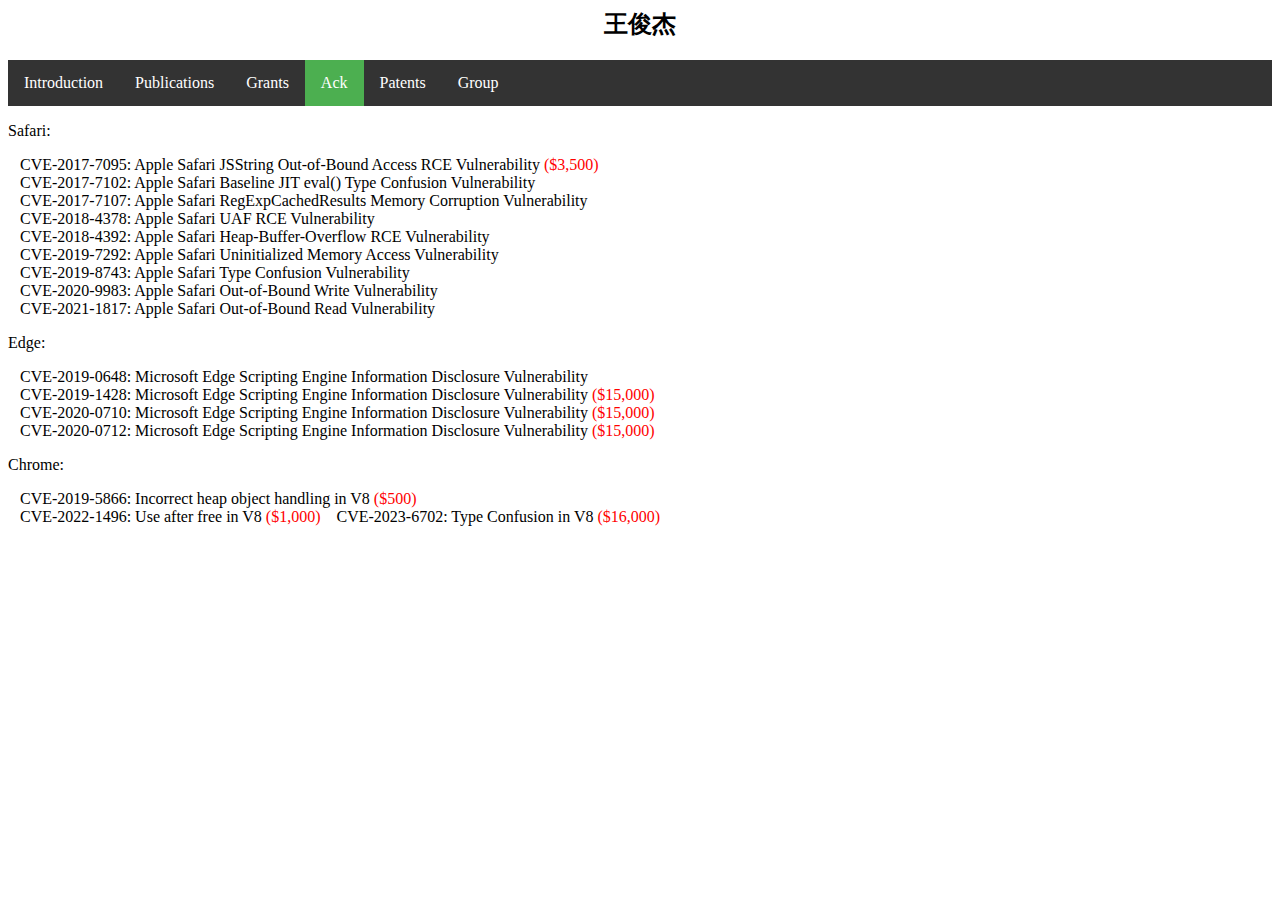
==== ack.html @ 68b6aadf "u" ====
<html>

<head>
    <title>zhunki</title>
    <link rel="stylesheet" type="text/css" href="style.css">
</head>

<body>
    <div style="min-width: min-content;">
        <h2 style="text-align: center;">王俊杰</h2>
        <ul>
            <li><a href="index.html">Introduction</a></li>
            <li><a href="publications.html">Publications</a></li>
            <li><a href="grants.html">Grants</a></li>
            <li><a class="active" href="#">Ack</a></li>
            <li><a href="patent.html">Patents</a></li>
            <li><a href="alumni.html">Group</a></li>
        </ul>

        <p>Safari:</p>
        <p>&nbsp;&nbsp; CVE-2017-7095: Apple Safari JSString Out-of-Bound Access RCE Vulnerability <font color="red">($3,500)</font><br>
            &nbsp;&nbsp; CVE-2017-7102: Apple Safari Baseline JIT eval() Type Confusion Vulnerability<br>
            &nbsp;&nbsp; CVE-2017-7107: Apple Safari RegExpCachedResults Memory Corruption Vulnerability<br>
            &nbsp;&nbsp; CVE-2018-4378: Apple Safari UAF RCE Vulnerability<br>
            &nbsp;&nbsp; CVE-2018-4392: Apple Safari Heap-Buffer-Overflow RCE Vulnerability<br>
            &nbsp;&nbsp; CVE-2019-7292: Apple Safari Uninitialized Memory Access Vulnerability<br>
            &nbsp;&nbsp; CVE-2019-8743: Apple Safari Type Confusion Vulnerability<br>
            &nbsp;&nbsp; CVE-2020-9983: Apple Safari Out-of-Bound Write Vulnerability<br>
            &nbsp;&nbsp; CVE-2021-1817: Apple Safari Out-of-Bound Read Vulnerability
        </p>

        <p>Edge:</p>
        <p>&nbsp;&nbsp; CVE-2019-0648: Microsoft Edge Scripting Engine Information Disclosure Vulnerability<br>
            &nbsp;&nbsp; CVE-2019-1428: Microsoft Edge Scripting Engine Information Disclosure Vulnerability <font color="red">($15,000)</font><br>
            &nbsp;&nbsp; CVE-2020-0710: Microsoft Edge Scripting Engine Information Disclosure Vulnerability <font color="red">($15,000)</font><br>
            &nbsp;&nbsp; CVE-2020-0712: Microsoft Edge Scripting Engine Information Disclosure Vulnerability <font color="red">($15,000)</font><br>
        </p>

        <p>Chrome:</p>
        <p>&nbsp;&nbsp; CVE-2019-5866: Incorrect heap object handling in V8 <font color="red">($500)</font><br>
            &nbsp;&nbsp; CVE-2022-1496: Use after free in V8 <font color="red">($1,000)</font>
            &nbsp;&nbsp; CVE-2023-6702: Type Confusion in V8 <font color="red">($16,000)</font>
        </p>
    </div>
</body>

</html>
---- style.css ----
ul {
    list-style-type: none;
    margin: 0;
    padding: 0;
    overflow: hidden;
    background-color: #333;
}

li {
    float: left;
}

li a {
    display: block;
    color: white;
    text-align: center;
    padding: 14px 16px;
    text-decoration: none;
}

li a:hover:not(.active) {
    background-color: #111;
}

.active {
    background-color: #4CAF50;
}

pre code {
    background-color: #eee;
    border: 1px solid #999;
    display: block;
    padding: 20px;
}
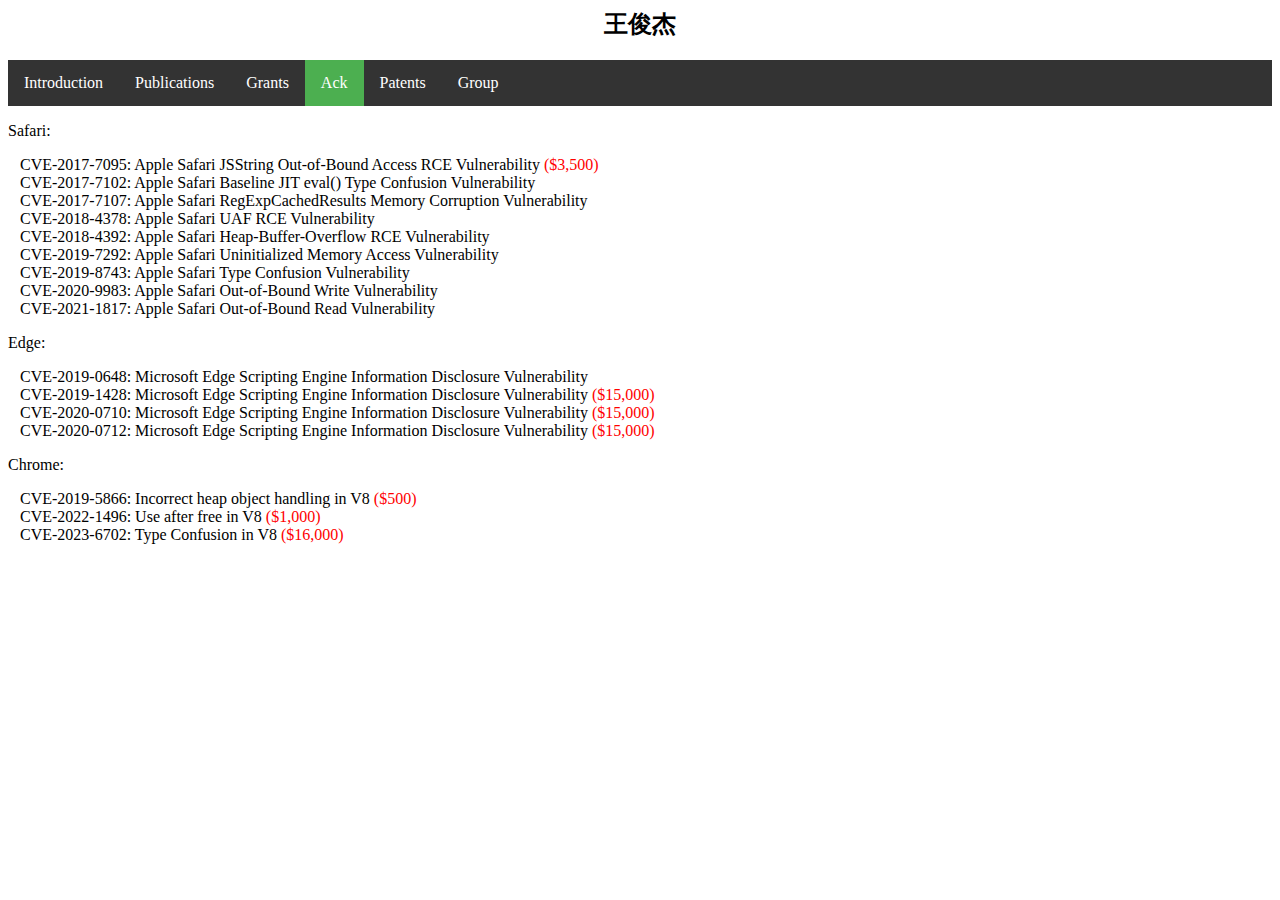
==== commit cb997423: "u" ====
--- a/ack.html
+++ b/ack.html
@@ -38,7 +38,7 @@
 
         <p>Chrome:</p>
         <p>&nbsp;&nbsp; CVE-2019-5866: Incorrect heap object handling in V8 <font color="red">($500)</font><br>
-            &nbsp;&nbsp; CVE-2022-1496: Use after free in V8 <font color="red">($1,000)</font>
+            &nbsp;&nbsp; CVE-2022-1496: Use after free in V8 <font color="red">($1,000)</font><br>
             &nbsp;&nbsp; CVE-2023-6702: Type Confusion in V8 <font color="red">($16,000)</font>
         </p>
     </div>
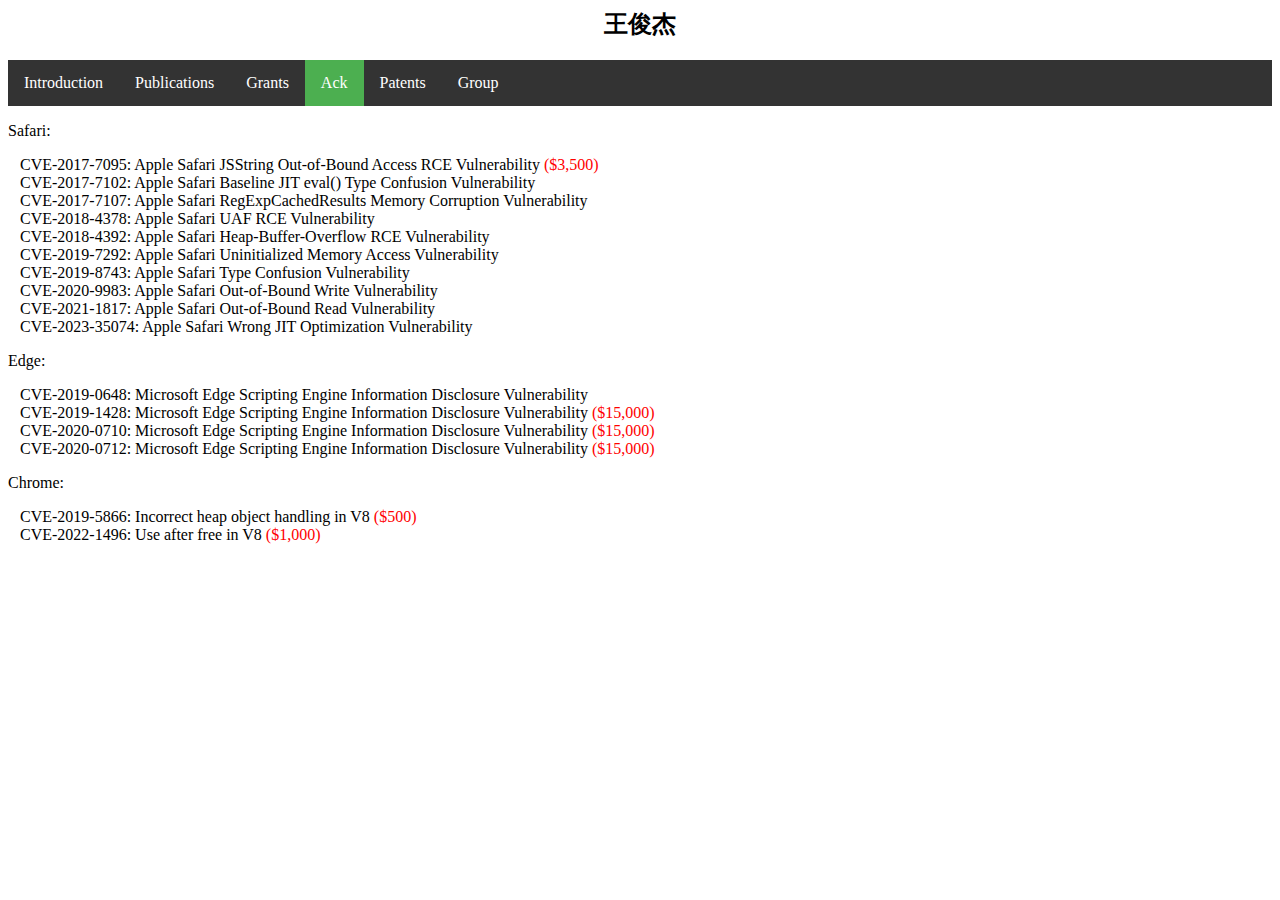
==== commit 145fc317: "u" ====
--- a/ack.html
+++ b/ack.html
@@ -26,7 +26,8 @@
             &nbsp;&nbsp; CVE-2019-7292: Apple Safari Uninitialized Memory Access Vulnerability<br>
             &nbsp;&nbsp; CVE-2019-8743: Apple Safari Type Confusion Vulnerability<br>
             &nbsp;&nbsp; CVE-2020-9983: Apple Safari Out-of-Bound Write Vulnerability<br>
-            &nbsp;&nbsp; CVE-2021-1817: Apple Safari Out-of-Bound Read Vulnerability
+            &nbsp;&nbsp; CVE-2021-1817: Apple Safari Out-of-Bound Read Vulnerability<br>
+            &nbsp;&nbsp; CVE-2023-35074: Apple Safari Wrong JIT Optimization Vulnerability
         </p>
 
         <p>Edge:</p>
@@ -38,8 +39,7 @@
 
         <p>Chrome:</p>
         <p>&nbsp;&nbsp; CVE-2019-5866: Incorrect heap object handling in V8 <font color="red">($500)</font><br>
-            &nbsp;&nbsp; CVE-2022-1496: Use after free in V8 <font color="red">($1,000)</font><br>
-            &nbsp;&nbsp; CVE-2023-6702: Type Confusion in V8 <font color="red">($16,000)</font>
+            &nbsp;&nbsp; CVE-2022-1496: Use after free in V8 <font color="red">($1,000)</font>
         </p>
     </div>
 </body>
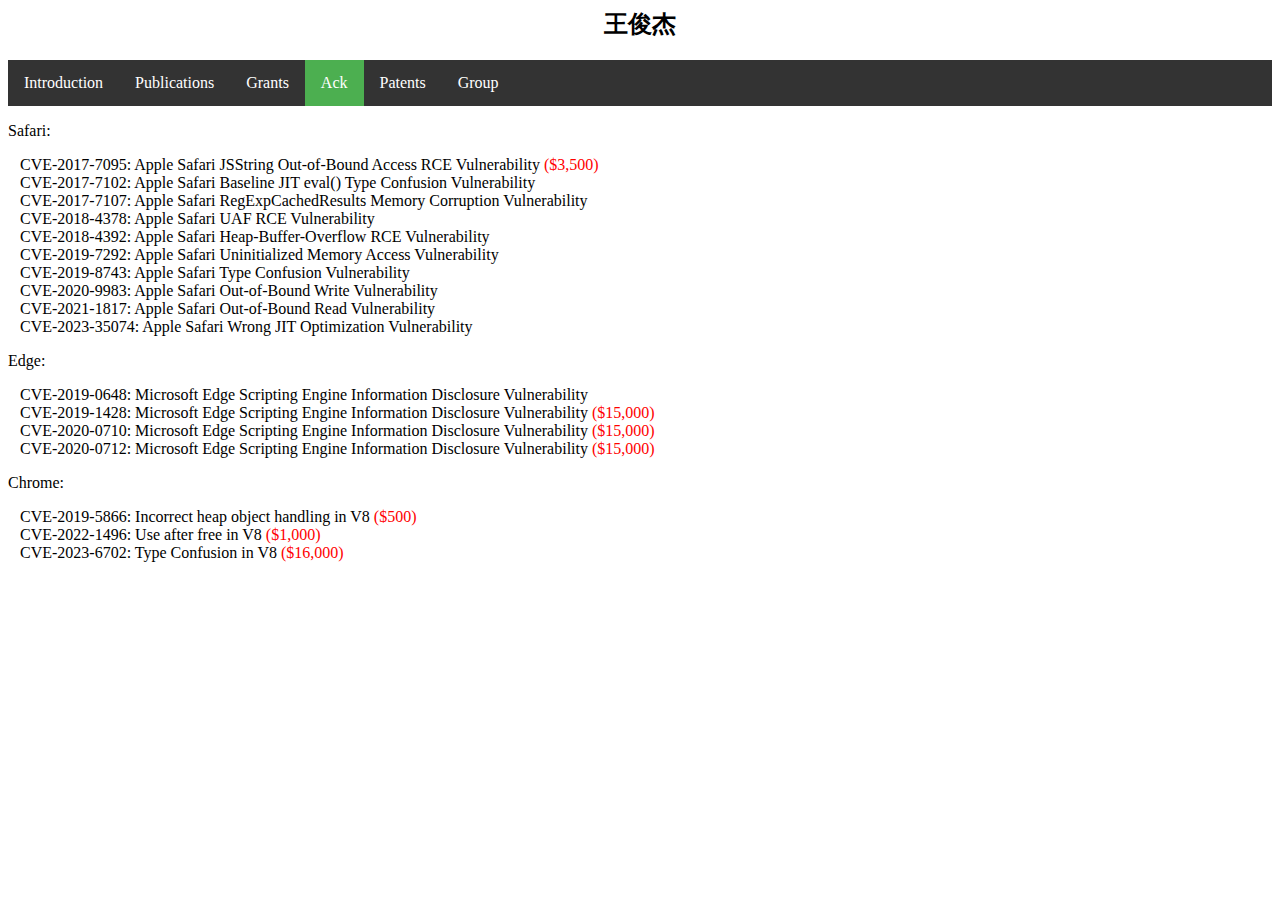
==== commit 7b0b39fe: "Merge branch 'main' of https://github.com/zhunki/zhunki.github.io" ====
--- a/ack.html
+++ b/ack.html
@@ -39,7 +39,8 @@
 
         <p>Chrome:</p>
         <p>&nbsp;&nbsp; CVE-2019-5866: Incorrect heap object handling in V8 <font color="red">($500)</font><br>
-            &nbsp;&nbsp; CVE-2022-1496: Use after free in V8 <font color="red">($1,000)</font>
+            &nbsp;&nbsp; CVE-2022-1496: Use after free in V8 <font color="red">($1,000)</font><br>
+            &nbsp;&nbsp; CVE-2023-6702: Type Confusion in V8 <font color="red">($16,000)</font>
         </p>
     </div>
 </body>
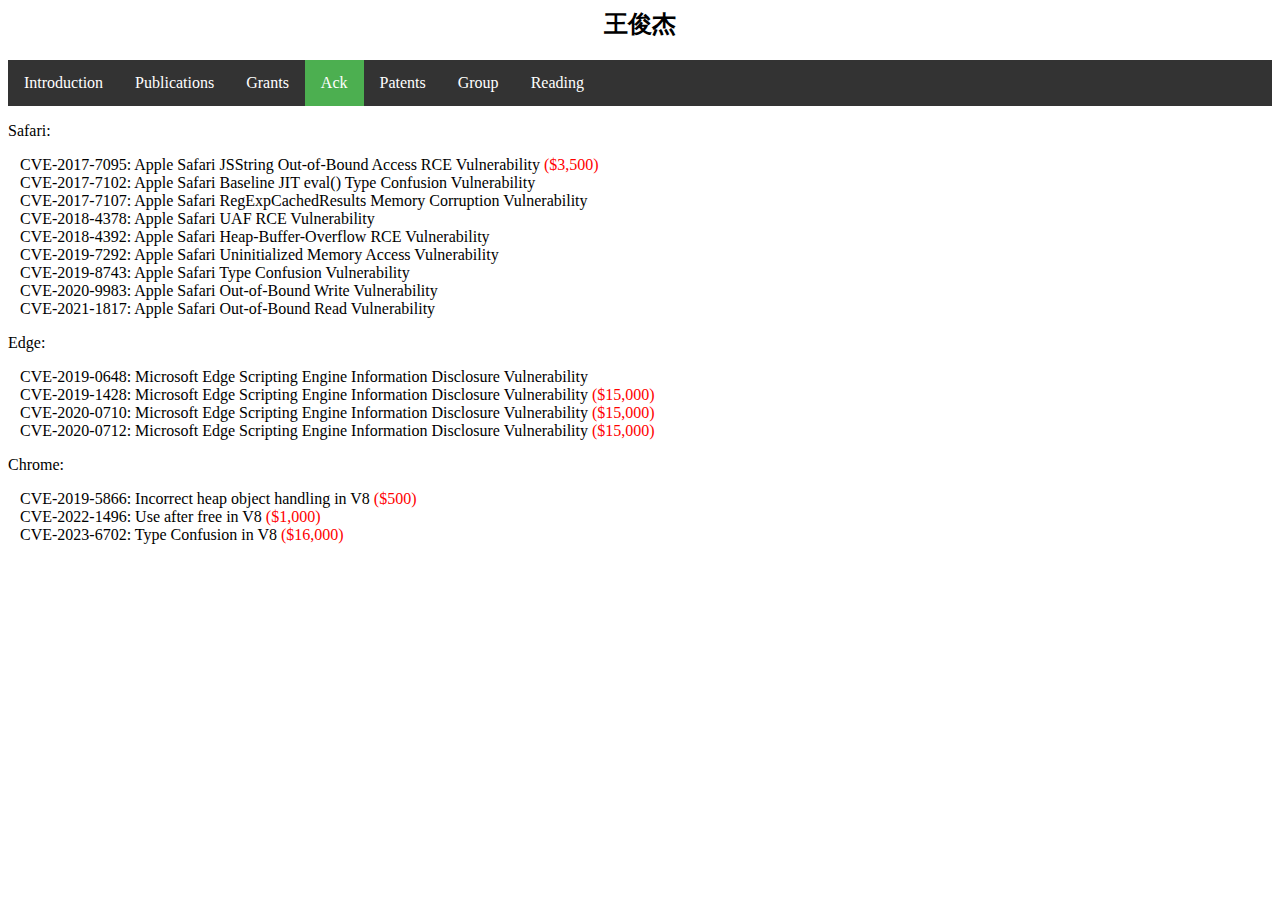
==== commit a4d1964c: "u" ====
--- a/ack.html
+++ b/ack.html
@@ -15,6 +15,7 @@
             <li><a class="active" href="#">Ack</a></li>
             <li><a href="patent.html">Patents</a></li>
             <li><a href="alumni.html">Group</a></li>
+            <li><a href="reading.html">Reading</a></li>
         </ul>
 
         <p>Safari:</p>
@@ -26,8 +27,7 @@
             &nbsp;&nbsp; CVE-2019-7292: Apple Safari Uninitialized Memory Access Vulnerability<br>
             &nbsp;&nbsp; CVE-2019-8743: Apple Safari Type Confusion Vulnerability<br>
             &nbsp;&nbsp; CVE-2020-9983: Apple Safari Out-of-Bound Write Vulnerability<br>
-            &nbsp;&nbsp; CVE-2021-1817: Apple Safari Out-of-Bound Read Vulnerability<br>
-            &nbsp;&nbsp; CVE-2023-35074: Apple Safari Wrong JIT Optimization Vulnerability
+            &nbsp;&nbsp; CVE-2021-1817: Apple Safari Out-of-Bound Read Vulnerability
         </p>
 
         <p>Edge:</p>
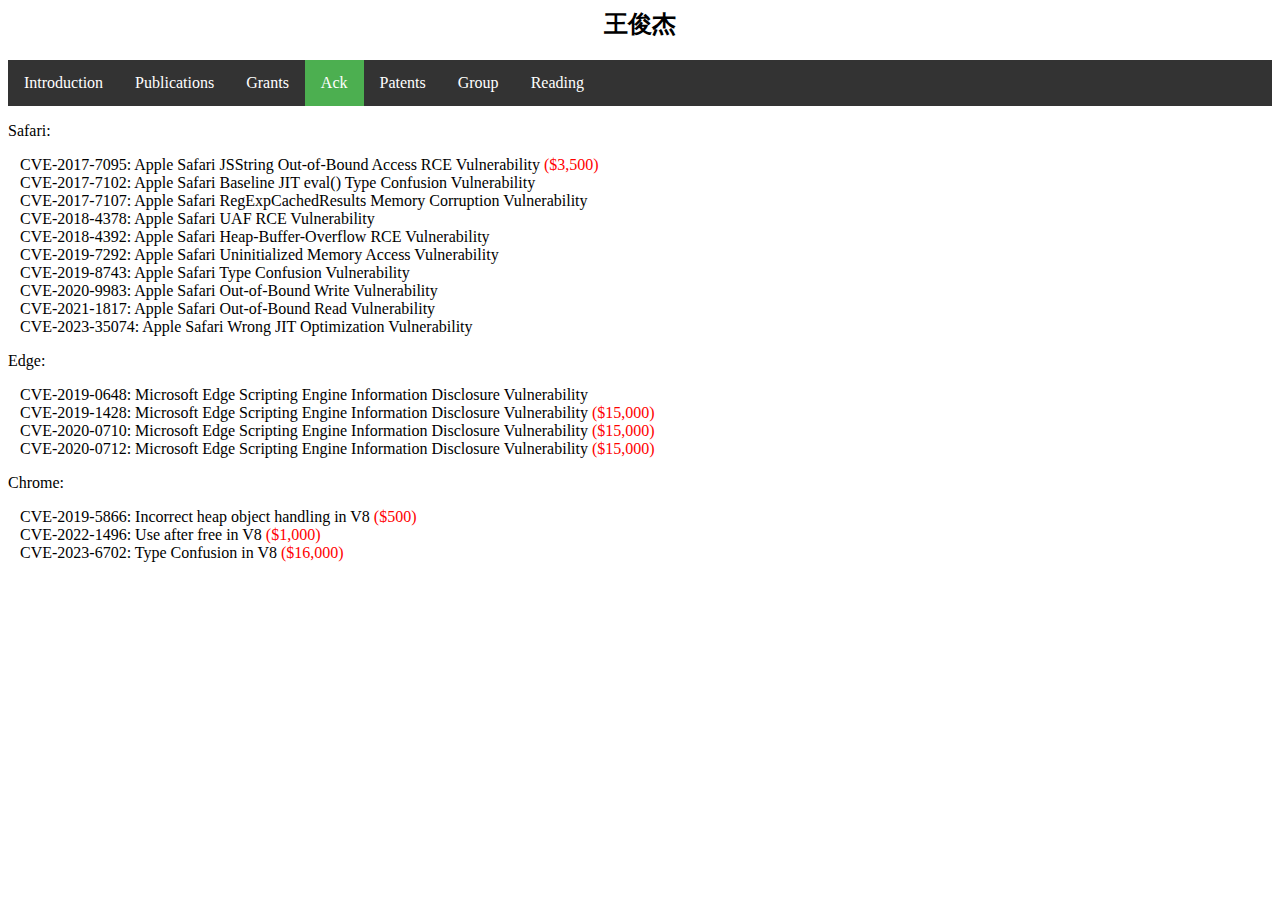
==== commit 0a3e7d8e: "Merge branch 'main' of https://github.com/zhunki/zhunki.github.io" ====
--- a/ack.html
+++ b/ack.html
@@ -27,7 +27,8 @@
             &nbsp;&nbsp; CVE-2019-7292: Apple Safari Uninitialized Memory Access Vulnerability<br>
             &nbsp;&nbsp; CVE-2019-8743: Apple Safari Type Confusion Vulnerability<br>
             &nbsp;&nbsp; CVE-2020-9983: Apple Safari Out-of-Bound Write Vulnerability<br>
-            &nbsp;&nbsp; CVE-2021-1817: Apple Safari Out-of-Bound Read Vulnerability
+            &nbsp;&nbsp; CVE-2021-1817: Apple Safari Out-of-Bound Read Vulnerability<br>
+            &nbsp;&nbsp; CVE-2023-35074: Apple Safari Wrong JIT Optimization Vulnerability
         </p>
 
         <p>Edge:</p>
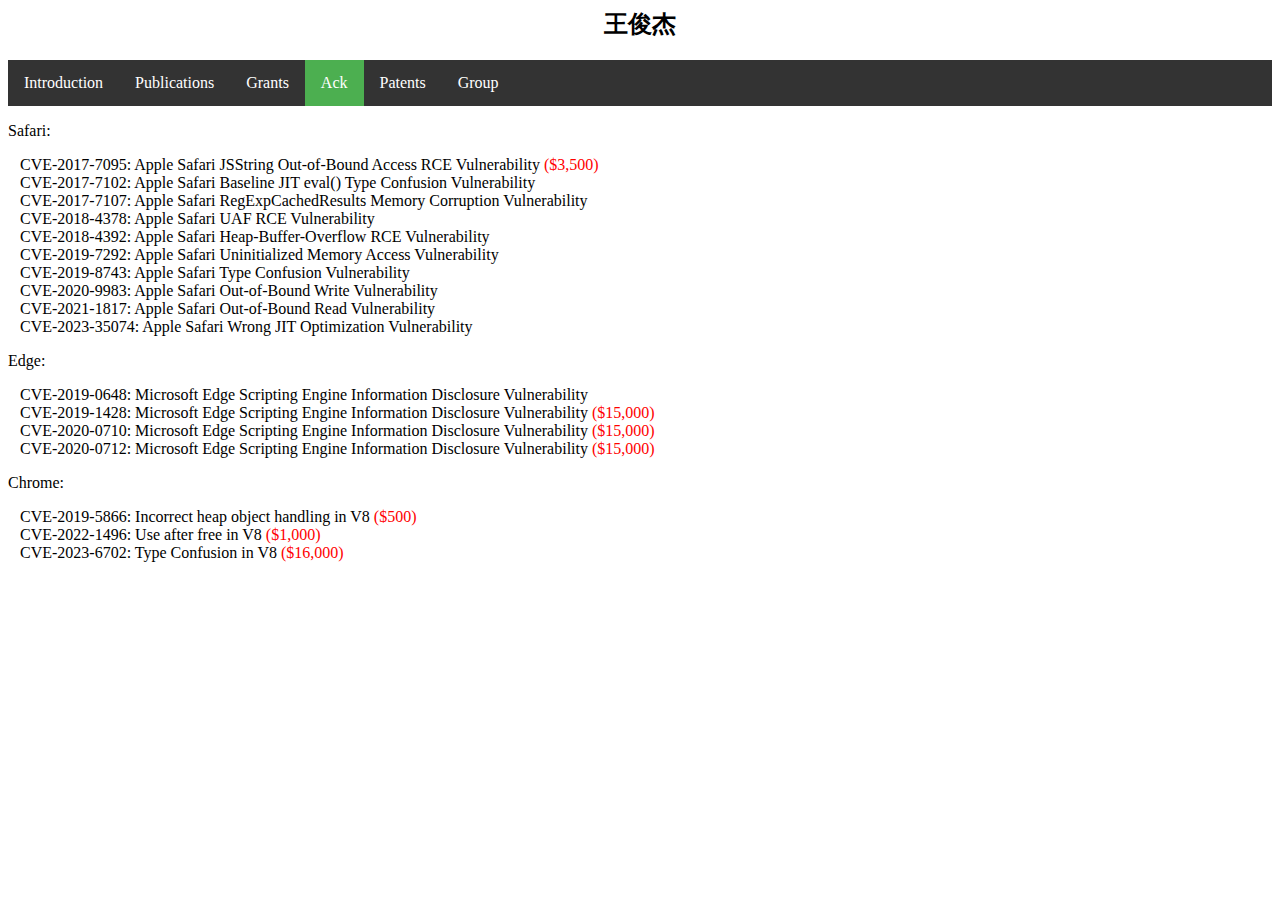
==== commit 214b3429: "u" ====
--- a/ack.html
+++ b/ack.html
@@ -15,7 +15,6 @@
             <li><a class="active" href="#">Ack</a></li>
             <li><a href="patent.html">Patents</a></li>
             <li><a href="alumni.html">Group</a></li>
-            <li><a href="reading.html">Reading</a></li>
         </ul>
 
         <p>Safari:</p>
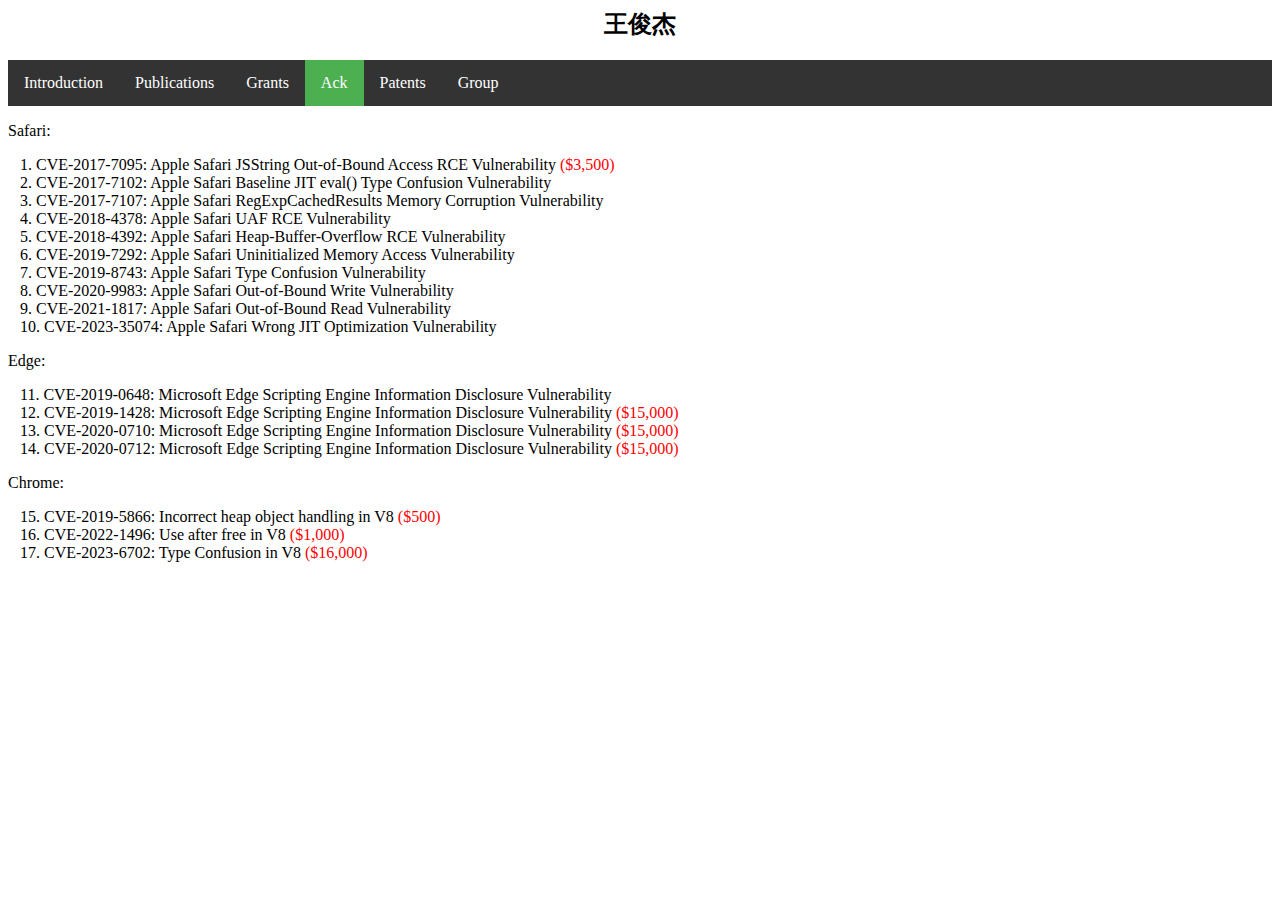
==== commit 4f456caf: "u" ====
--- a/ack.html
+++ b/ack.html
@@ -18,29 +18,29 @@
         </ul>
 
         <p>Safari:</p>
-        <p>&nbsp;&nbsp; CVE-2017-7095: Apple Safari JSString Out-of-Bound Access RCE Vulnerability <font color="red">($3,500)</font><br>
-            &nbsp;&nbsp; CVE-2017-7102: Apple Safari Baseline JIT eval() Type Confusion Vulnerability<br>
-            &nbsp;&nbsp; CVE-2017-7107: Apple Safari RegExpCachedResults Memory Corruption Vulnerability<br>
-            &nbsp;&nbsp; CVE-2018-4378: Apple Safari UAF RCE Vulnerability<br>
-            &nbsp;&nbsp; CVE-2018-4392: Apple Safari Heap-Buffer-Overflow RCE Vulnerability<br>
-            &nbsp;&nbsp; CVE-2019-7292: Apple Safari Uninitialized Memory Access Vulnerability<br>
-            &nbsp;&nbsp; CVE-2019-8743: Apple Safari Type Confusion Vulnerability<br>
-            &nbsp;&nbsp; CVE-2020-9983: Apple Safari Out-of-Bound Write Vulnerability<br>
-            &nbsp;&nbsp; CVE-2021-1817: Apple Safari Out-of-Bound Read Vulnerability<br>
-            &nbsp;&nbsp; CVE-2023-35074: Apple Safari Wrong JIT Optimization Vulnerability
+        <p>&nbsp;&nbsp; 1. CVE-2017-7095: Apple Safari JSString Out-of-Bound Access RCE Vulnerability <font color="red">($3,500)</font><br>
+            &nbsp;&nbsp; 2. CVE-2017-7102: Apple Safari Baseline JIT eval() Type Confusion Vulnerability<br>
+            &nbsp;&nbsp; 3. CVE-2017-7107: Apple Safari RegExpCachedResults Memory Corruption Vulnerability<br>
+            &nbsp;&nbsp; 4. CVE-2018-4378: Apple Safari UAF RCE Vulnerability<br>
+            &nbsp;&nbsp; 5. CVE-2018-4392: Apple Safari Heap-Buffer-Overflow RCE Vulnerability<br>
+            &nbsp;&nbsp; 6. CVE-2019-7292: Apple Safari Uninitialized Memory Access Vulnerability<br>
+            &nbsp;&nbsp; 7. CVE-2019-8743: Apple Safari Type Confusion Vulnerability<br>
+            &nbsp;&nbsp; 8. CVE-2020-9983: Apple Safari Out-of-Bound Write Vulnerability<br>
+            &nbsp;&nbsp; 9. CVE-2021-1817: Apple Safari Out-of-Bound Read Vulnerability<br>
+            &nbsp;&nbsp; 10. CVE-2023-35074: Apple Safari Wrong JIT Optimization Vulnerability
         </p>
 
         <p>Edge:</p>
-        <p>&nbsp;&nbsp; CVE-2019-0648: Microsoft Edge Scripting Engine Information Disclosure Vulnerability<br>
-            &nbsp;&nbsp; CVE-2019-1428: Microsoft Edge Scripting Engine Information Disclosure Vulnerability <font color="red">($15,000)</font><br>
-            &nbsp;&nbsp; CVE-2020-0710: Microsoft Edge Scripting Engine Information Disclosure Vulnerability <font color="red">($15,000)</font><br>
-            &nbsp;&nbsp; CVE-2020-0712: Microsoft Edge Scripting Engine Information Disclosure Vulnerability <font color="red">($15,000)</font><br>
+        <p>&nbsp;&nbsp; 11. CVE-2019-0648: Microsoft Edge Scripting Engine Information Disclosure Vulnerability<br>
+            &nbsp;&nbsp; 12. CVE-2019-1428: Microsoft Edge Scripting Engine Information Disclosure Vulnerability <font color="red">($15,000)</font><br>
+            &nbsp;&nbsp; 13. CVE-2020-0710: Microsoft Edge Scripting Engine Information Disclosure Vulnerability <font color="red">($15,000)</font><br>
+            &nbsp;&nbsp; 14. CVE-2020-0712: Microsoft Edge Scripting Engine Information Disclosure Vulnerability <font color="red">($15,000)</font><br>
         </p>
 
         <p>Chrome:</p>
-        <p>&nbsp;&nbsp; CVE-2019-5866: Incorrect heap object handling in V8 <font color="red">($500)</font><br>
-            &nbsp;&nbsp; CVE-2022-1496: Use after free in V8 <font color="red">($1,000)</font><br>
-            &nbsp;&nbsp; CVE-2023-6702: Type Confusion in V8 <font color="red">($16,000)</font>
+        <p>&nbsp;&nbsp; 15. CVE-2019-5866: Incorrect heap object handling in V8 <font color="red">($500)</font><br>
+            &nbsp;&nbsp; 16. CVE-2022-1496: Use after free in V8 <font color="red">($1,000)</font><br>
+            &nbsp;&nbsp; 17. CVE-2023-6702: Type Confusion in V8 <font color="red">($16,000)</font>
         </p>
     </div>
 </body>
